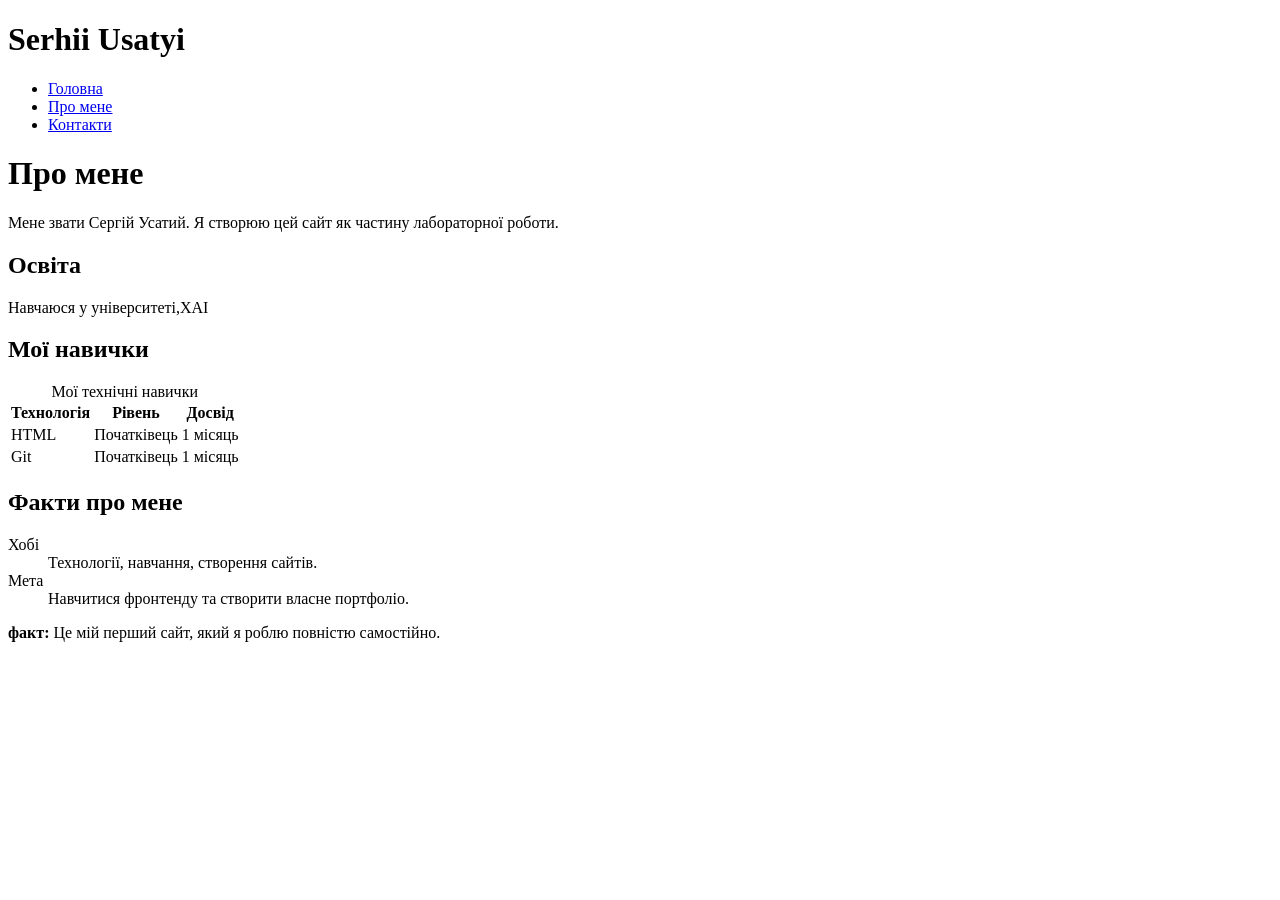
==== about.html @ b9d34a03 "feat: add about page with table and info" ====
<!DOCTYPE html>
<html lang="uk">
<head>
    <meta charset="UTF-8">
    <meta name="viewport" content="width=device-width, initial-scale=1.0">
    <meta name="description" content="Опис сторінки">
    <meta name="author" content="Твоє ім'я">
    <title>Назва сторінки - Портфоліо</title>
</head>
<body>
<header>
    <h1>Serhii Usatyi</h1>
    <nav>
        <ul>
            <li><a href="index.html">Головна</a></li>
            <li><a href="about.html">Про мене</a></li>
            <li><a href="contacts.html">Контакти</a></li>
        </ul>
    </nav>
</header>
<main>
    <h1>Про мене</h1>

    <p>Мене звати Сергій Усатий. Я створюю цей сайт як частину лабораторної роботи.</p>

    <h2>Освіта</h2>
    <p>Навчаюся у університеті,ХАІ</p>

    <h2>Мої навички</h2>

    <table>
        <caption>Мої технічні навички</caption>
        <thead>
            <tr>
                <th>Технологія</th>
                <th>Рівень</th>
                <th>Досвід</th>
            </tr>
        </thead>
        <tbody>
            <tr>
                <td>HTML</td>
                <td>Початківець</td>
                <td>1 місяць</td>
            </tr>
            <tr>
                <td>Git</td>
                <td>Початківець</td>
                <td>1 місяць</td>
            </tr>
        </tbody>
    </table>

    <h2>Факти про мене</h2>
    <dl>
        <dt>Хобі</dt>
        <dd>Технології, навчання, створення сайтів.</dd>

        <dt>Мета</dt>
        <dd>Навчитися фронтенду та створити власне портфоліо.</dd>
    </dl>

    <aside>
        <p><strong>факт:</strong> Це мій перший сайт, який я роблю повністю самостійно.</p>
    </aside>
</main>
</body>
</html>
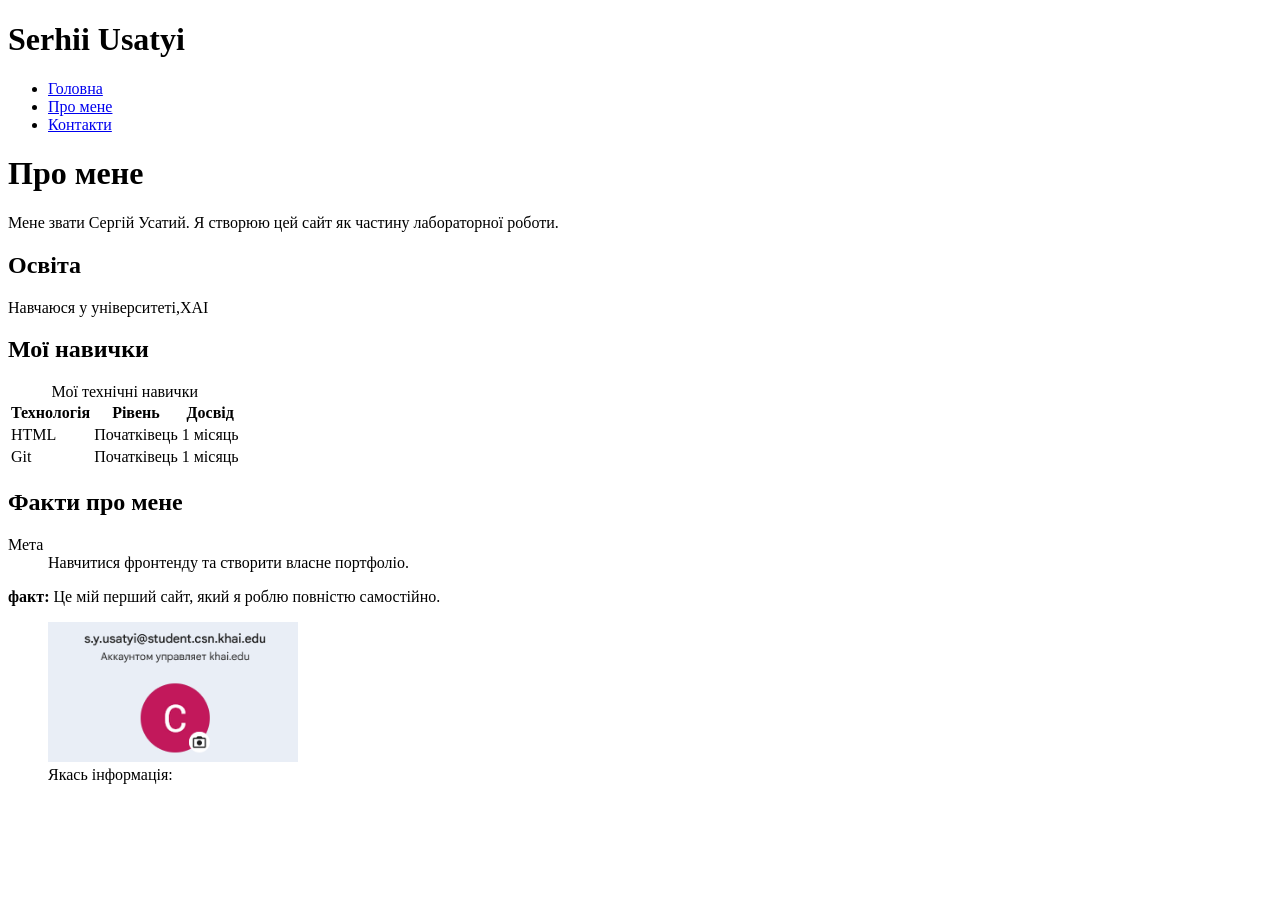
==== commit 9e9dbda8: "feat: add images folder with images" ====
--- a/about.html
+++ b/about.html
@@ -53,9 +53,6 @@
 
     <h2>Факти про мене</h2>
     <dl>
-        <dt>Хобі</dt>
-        <dd>Технології, навчання, створення сайтів.</dd>
-
         <dt>Мета</dt>
         <dd>Навчитися фронтенду та створити власне портфоліо.</dd>
     </dl>
@@ -63,6 +60,10 @@
     <aside>
         <p><strong>факт:</strong> Це мій перший сайт, який я роблю повністю самостійно.</p>
     </aside>
+	<figure>
+    <img src="images/info.png" alt="Друге зображення" width="250">
+    <figcaption>Якась інформація:</figcaption>
+</figure>
 </main>
 </body>
 </html>
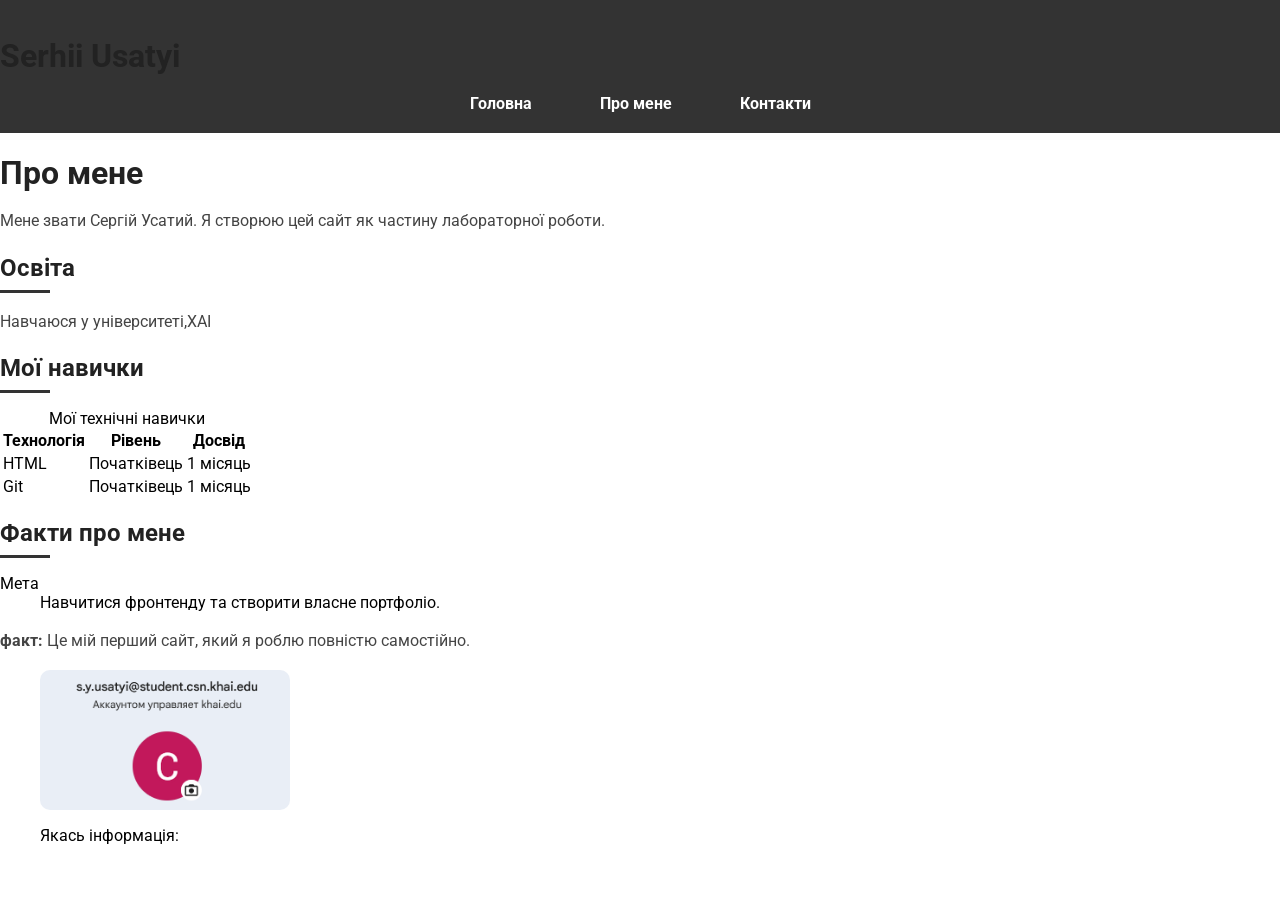
==== commit 214e2062: "feat: add content block style" ====
--- a/about.html
+++ b/about.html
@@ -1,6 +1,10 @@
 <!DOCTYPE html>
 <html lang="uk">
 <head>
+<link rel="preconnect" href="https://fonts.googleapis.com">
+<link rel="preconnect" href="https://fonts.gstatic.com" crossorigin>
+<link href="https://fonts.googleapis.com/css2?family=Roboto:wght@400;700&display=swap" rel="stylesheet">
+<link rel="stylesheet" href="styles.css">
     <meta charset="UTF-8">
     <meta name="viewport" content="width=device-width, initial-scale=1.0">
     <meta name="description" content="Опис сторінки">
@@ -27,7 +31,6 @@
     <p>Навчаюся у університеті,ХАІ</p>
 
     <h2>Мої навички</h2>
-
     <table>
         <caption>Мої технічні навички</caption>
         <thead>
@@ -50,7 +53,6 @@
             </tr>
         </tbody>
     </table>
-
     <h2>Факти про мене</h2>
     <dl>
         <dt>Мета</dt>
--- a/styles.css
+++ b/styles.css
@@ -0,0 +1,205 @@
+
+*,
+*::before,
+*::after {
+    box-sizing: border-box;
+}
+
+body {
+    margin: 0;
+    padding: 0;
+    font-family: 'Roboto', Arial, sans-serif;
+    font-size: 1rem;
+}
+
+h1 {
+    color: #333;
+    margin-bottom: 1rem;
+}
+
+
+.card {
+    padding: 1rem;
+    border: 1px solid #ccc;
+    border-radius: 8px;
+}
+
+#hero {
+    background-color: hsl(210, 50%, 95%);
+    padding: 2rem;
+}
+nav ul li a {
+    color: #222;
+}
+
+nav > ul > li {
+    display: inline-block;
+    margin-right: 1rem;
+}
+
+input[type="text"] {
+    border: 1px solid #aaa;
+    padding: 0.5rem;
+}
+
+
+a:hover {
+    color: rgb(0, 120, 255);
+}
+
+h2::after {
+    content: "";
+    display: block;
+    width: 50px;
+    height: 3px;
+    background: #333;
+    margin-top: 0.5rem;
+}
+
+section {
+    margin: 2rem 0;
+    padding: 1.5rem;
+    border: 1px solid #ddd;
+    border-radius: 10px;
+    background: #fafafa;
+}
+
+.card {
+    padding: 1rem;
+    border: 1px solid #ccc;
+    border-radius: 12px;
+    background: white;
+    margin-bottom: 1rem;
+}
+
+.card img {
+    width: 100%;
+    border-radius: 8px;
+    display: block;
+    overflow: hidden;
+}
+
+button,
+input[type="submit"] {
+    padding: 0.7rem 1.2rem;
+    border: 1px solid #444;
+    border-radius: 8px;
+    background: #333;
+    color: white;
+    cursor: pointer;
+}
+
+button:hover,
+input[type="submit"]:hover {
+    background: #555;
+}
+
+button:active,
+input[type="submit"]:active {
+    background: #222;
+}
+
+section {
+    margin: 2rem 0;
+    padding: 1.5rem;
+    border: 1px solid #ddd;
+    border-radius: 10px;
+    background: #fafafa;
+}
+
+.card {
+    padding: 1rem;
+    border: 1px solid #ccc;
+    border-radius: 12px;
+    background: white;
+    margin-bottom: 1rem;
+}
+
+.card img {
+    width: 100%;
+    border-radius: 8px;
+    display: block;
+    overflow: hidden;
+}
+
+button,
+input[type="submit"] {
+    padding: 0.7rem 1.2rem;
+    border: 1px solid #444;
+    border-radius: 8px;
+    background: #333;
+    color: white;
+    cursor: pointer;
+}
+
+button:hover,
+input[type="submit"]:hover {
+    background: #555;
+}
+
+button:active,
+input[type="submit"]:active {
+    background: #222;
+}
+
+
+header {
+    background: #333;
+    padding: 1rem 0;
+}
+
+nav ul {
+    list-style: none;
+    margin: 0;
+    padding: 0;
+    text-align: center;
+}
+
+nav ul li {
+    display: inline-block;
+    margin: 0 1rem;
+}
+
+nav ul li a {
+    color: white;
+    text-decoration: none;
+    font-weight: 700;
+    padding: 0.5rem 1rem;
+    border-radius: 6px;
+    transition: background 0.3s ease;
+}
+
+nav ul li a:hover {
+    background: #555;
+}
+
+
+h1, h2, h3 {
+    color: #222;
+    margin-bottom: 1rem;
+    font-weight: 700;
+}
+
+p {
+    line-height: 1.6;
+    margin-bottom: 1rem;
+    color: #444;
+}
+
+ul, ol {
+    margin: 1rem 0 1rem 2rem;
+    line-height: 1.6;
+}
+
+img {
+    max-width: 100%;
+    border-radius: 10px;
+    display: block;
+    margin: 1rem 0;
+}
+
+.container {
+    width: 90%;
+    max-width: 1100px;
+    margin: 0 auto;
+}
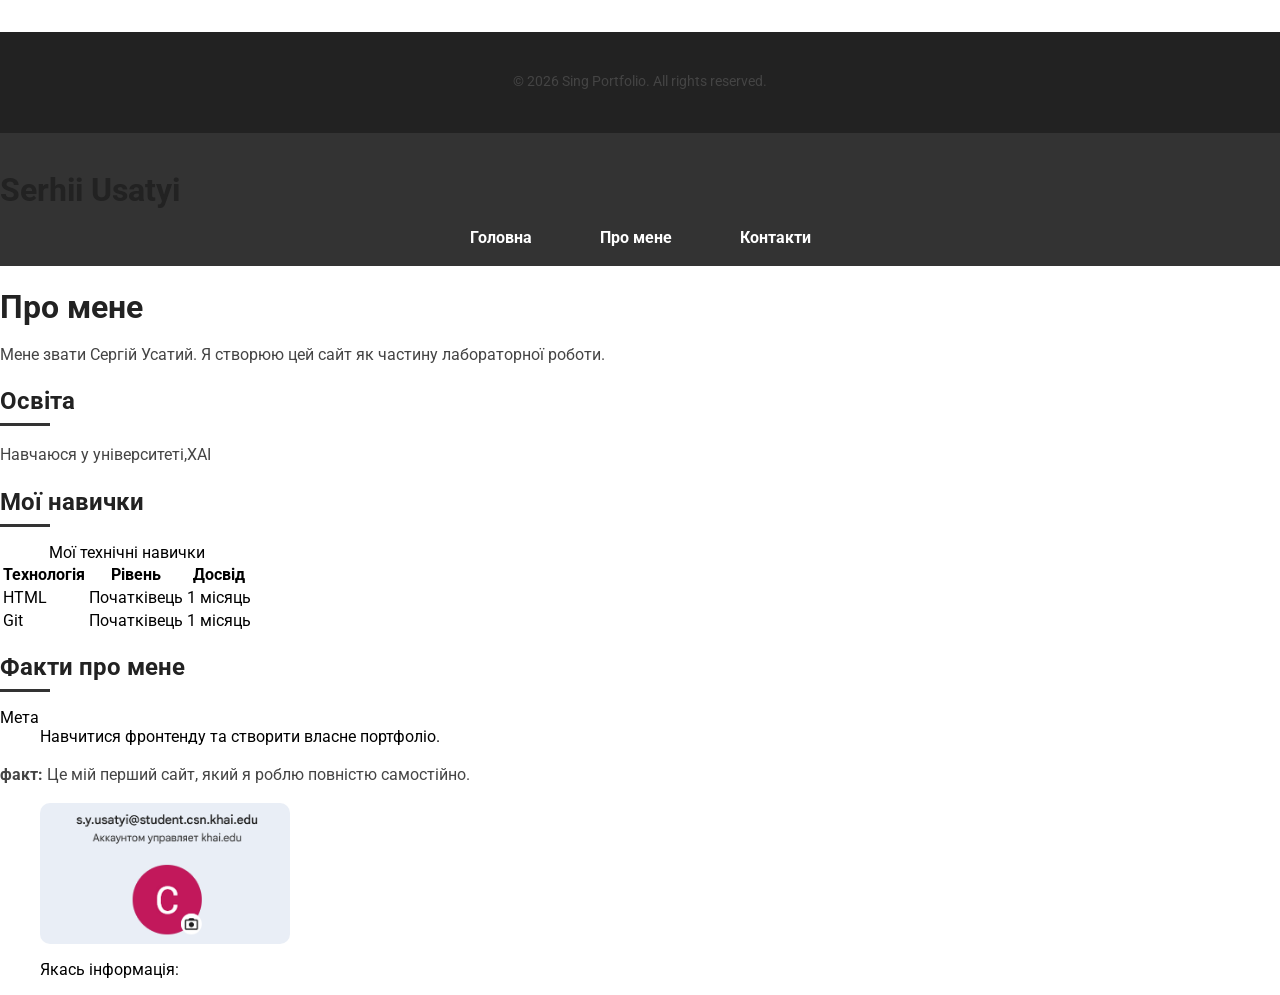
==== commit 5a0b4284: "feat: add footer section and footer style" ====
--- a/about.html
+++ b/about.html
@@ -11,6 +11,9 @@
     <meta name="author" content="Твоє ім'я">
     <title>Назва сторінки - Портфоліо</title>
 </head>
+<footer>
+    <p>© 2026 Sing Portfolio. All rights reserved.</p>
+</footer>
 <body>
 <header>
     <h1>Serhii Usatyi</h1>
--- a/styles.css
+++ b/styles.css
@@ -203,3 +203,22 @@
     max-width: 1100px;
     margin: 0 auto;
 }
+
+footer {
+    background: #222;
+    color: #ccc;
+    text-align: center;
+    padding: 1.5rem 0;
+    margin-top: 2rem;
+    font-size: 0.9rem;
+}
+
+footer a {
+    color: #aaa;
+    text-decoration: none;
+}
+
+footer a:hover {
+    color: white;
+}
+
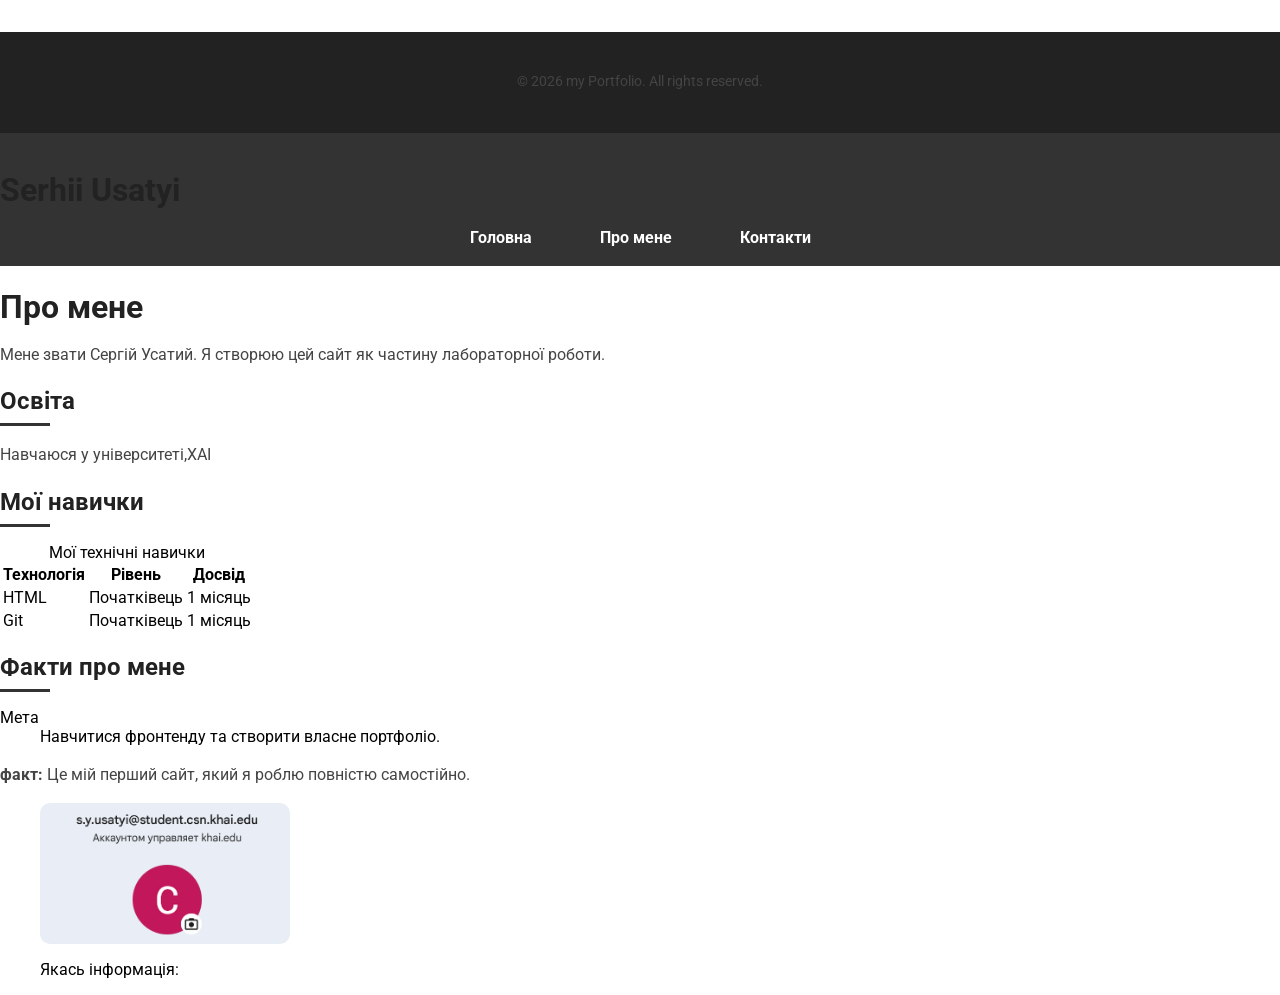
==== commit 987a3ace: "feat: add smth" ====
--- a/about.html
+++ b/about.html
@@ -12,7 +12,7 @@
     <title>Назва сторінки - Портфоліо</title>
 </head>
 <footer>
-    <p>© 2026 Sing Portfolio. All rights reserved.</p>
+    <p>© 2026 my Portfolio. All rights reserved.</p>
 </footer>
 <body>
 <header>
--- a/styles.css
+++ b/styles.css
@@ -36,13 +36,10 @@
     display: inline-block;
     margin-right: 1rem;
 }
-
 input[type="text"] {
     border: 1px solid #aaa;
     padding: 0.5rem;
 }
-
-
 a:hover {
     color: rgb(0, 120, 255);
 }
@@ -222,3 +219,107 @@
     color: white;
 }
 
+form {
+    max-width: 600px;
+    margin: 2rem auto;
+    padding: 1.5rem;
+    background: #fafafa;
+    border: 1px solid #ddd;
+    border-radius: 10px;
+}
+
+label {
+    display: block;
+    margin-bottom: 0.5rem;
+    font-weight: 600;
+    color: #333;
+}
+
+input[type="text"],
+input[type="email"],
+textarea {
+    width: 100%;
+    padding: 0.8rem;
+    margin-bottom: 1rem;
+    border: 1px solid #ccc;
+    border-radius: 8px;
+    font-size: 1rem;
+    background: white;
+    transition: border-color 0.3s ease;
+}
+
+input[type="text"]:focus,
+input[type="email"]:focus,
+textarea:focus {
+    border-color: #666;
+    outline: none;
+}
+
+textarea {
+    min-height: 120px;
+    resize: vertical;
+}
+
+input[type="submit"] {
+    background: #333;
+    color: white;
+    padding: 0.8rem 1.5rem;
+    border: none;
+    border-radius: 8px;
+    cursor: pointer;
+    font-size: 1rem;
+    font-weight: 600;
+    transition: background 0.3s ease;
+}
+
+input[type="submit"]:hover {
+    background: #555;
+}
+
+input[type="submit"]:active {
+    background: #222;
+}
+/* ===== Адаптивність ===== */
+
+@media (max-width: 768px) {
+
+    .container {
+        width: 95%;
+    }
+
+    nav ul li {
+        display: block;
+        margin: 0.5rem 0;
+    }
+
+    nav ul li a {
+        display: block;
+        padding: 0.8rem;
+    }
+
+    h1 {
+        font-size: 1.8rem;
+    }
+
+    h2 {
+        font-size: 1.4rem;
+    }
+
+    .card {
+        padding: 0.8rem;
+    }
+
+    form {
+        padding: 1rem;
+    }
+
+    input[type="text"],
+    input[type="email"],
+    textarea {
+        font-size: 0.95rem;
+    }
+
+    input[type="submit"] {
+        width: 100%;
+    }
+}
